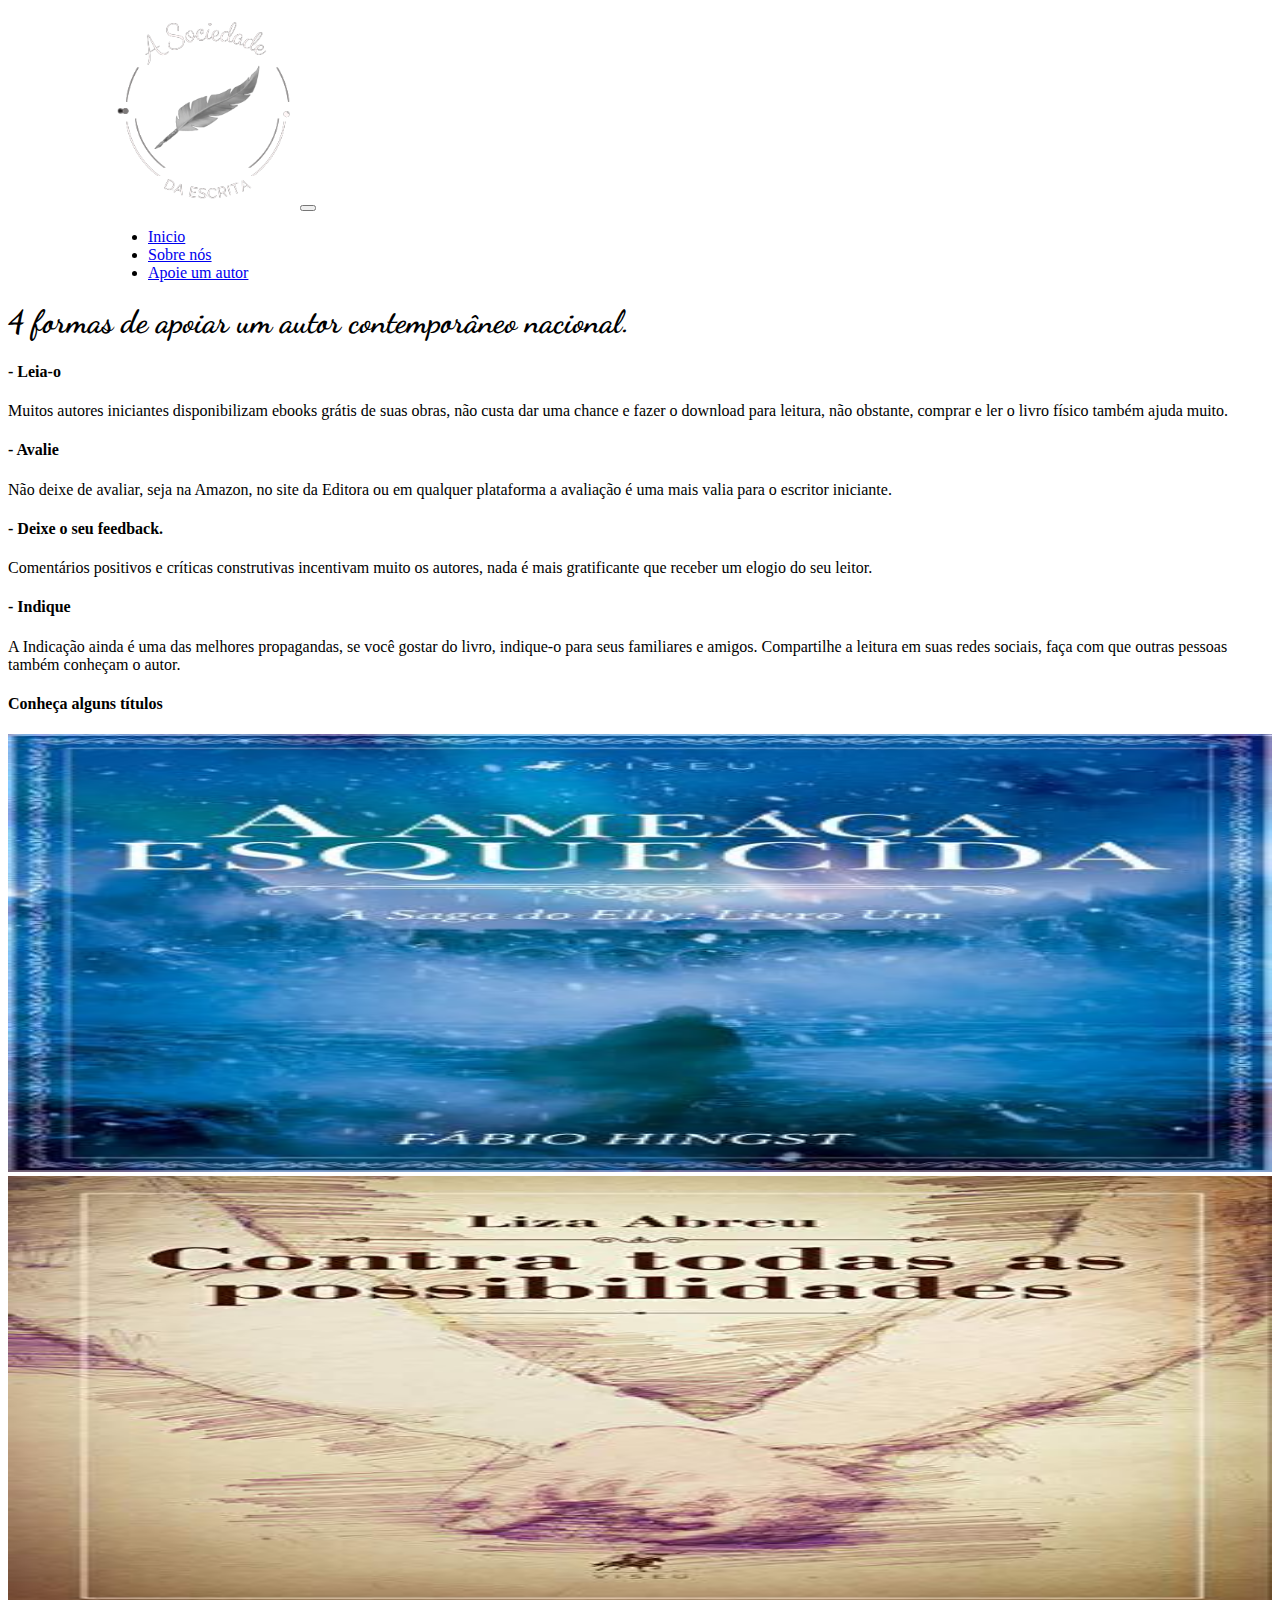
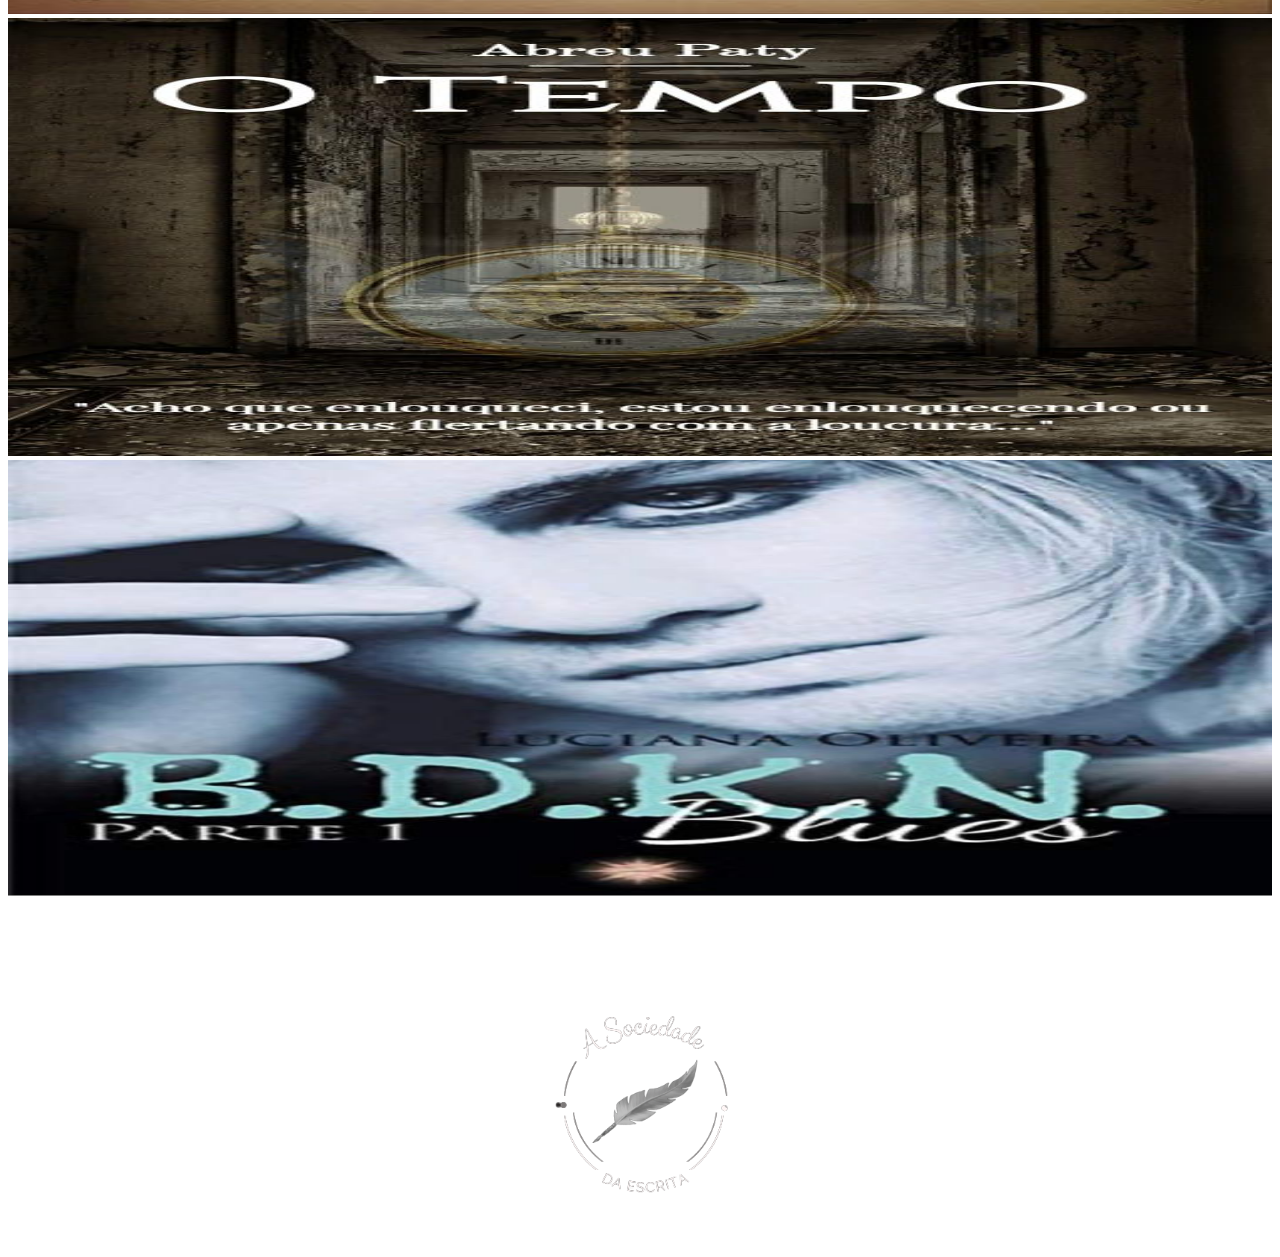
==== apoieUmAutor.html @ bd704518 "Site sociedade da escrita, criacao da pagina" ====
<!DOCTYPE html>
<html lang="en">
<head>
  <meta charset="UTF-8">
  <meta http-equiv="X-UA-Compatible" content="IE=edge">
  <meta name="viewport" content="width=device-width, initial-scale=1.0">
      <!-- CSS only -->
      <link
      href="https://cdn.jsdelivr.net/npm/bootstrap@5.0.1/dist/css/bootstrap.min.css"
      rel="stylesheet"
      integrity="sha384-+0n0xVW2eSR5OomGNYDnhzAbDsOXxcvSN1TPprVMTNDbiYZCxYbOOl7+AMvyTG2x"
      crossorigin="anonymous"
    />

    <link rel="stylesheet" href="./src/css/apoieUmAutor.css">
  <title>Sociedade da escrita</title>
</head>
<body>
    <header>
        <nav class="navbar navbar-expand-lg navbar-dark bg-dark tamanho">
            <div class="container-fluid">
            <a class="navbar-brand" href="./index.html"><img class="logo" src="./src/img/logo.png" alt="Logo da sociedade da escrita"></a>
              <button class="navbar-toggler" type="button" data-bs-toggle="collapse" data-bs-target="#navbarNav" aria-controls="navbarNav" aria-expanded="false" aria-label="Toggle navigation">
                <span class="navbar-toggler-icon"></span>
              </button>
              <div class="collapse navbar-collapse" id="navbarNav">
                <ul class="navbar-nav">
                  <li class="nav-item">
                    <a class="nav-link "  href="./index.html">Inicio</a>
                  </li>
                  <li class="nav-item">
                    <a class="nav-link" href="./quemSomos.html">Sobre nós</a>
                  </li>
                  <li class="nav-item">
                    <a class="nav-link active" aria-current="page" href="./apoieUmAutor.html">Apoie um autor</a>
                  </li>
                </ul>
              </div>
            </div>
          </nav>  
    </header>
    <main>
        <section class="container">
            <article>
              <h1 class="pt-5 titulo mb-5">4 formas de apoiar um autor contemporâneo nacional.</h1>
              <h4>- Leia-o </h4>
              <p>
                  Muitos autores iniciantes disponibilizam ebooks grátis de suas obras, não custa dar
                   uma chance e fazer o download para leitura, não obstante, comprar e ler o livro físico também ajuda muito.
              </p>
              <h4>- Avalie</h4>
              <p>Não deixe de avaliar, seja na Amazon, no site da Editora ou em qualquer plataforma a avaliação é uma mais valia
                   para o escritor iniciante.
                <h4>- Deixe o seu feedback.</h4>
                   Comentários positivos e críticas construtivas incentivam muito os autores, nada é mais gratificante que receber um elogio do seu leitor.
              </p>
              <h4>- Indique</h4>
              <p>A Indicação ainda é uma das melhores propagandas, se você gostar do livro, indique-o para seus familiares e amigos. Compartilhe a leitura 
                  em suas redes sociais, faça com que outras pessoas também conheçam o autor.
              </p>
            </article>
        </section>
        <section class="container mt-5"> 
            <h4 class="text-center mb-5">Conheça alguns títulos</h4>
            <div class="row">
                <div class="col-sm-3 col-md-3 mb-5">
                    <picture>
                        <img src="./src/img/Aameaca.jpg" class="imagem " alt="Livro a ameça esquecida">
                    </picture>
                </div>
                <div class="col-sm-3 col-md-3 mb-5">
                    <picture>
                        <img src="./src/img/ContraTodas.jpg" class="imagem" alt="Livro contra todas as possibilidades">
                    </picture>
                </div>
                <div class="col-sm-3 col-md-3 mb-5" >
                    <picture>
                        <img src="./src/img/oTempo.jpg" class="imagem teste" alt=" Livro o tempo">
                    </picture>
                </div>
                <div class="col-sm-3 col-md-3 mb-5">
                    <picture>
                        <img src="./src/img/./bdkn.jpg" class="imagem " alt="Livro B. D. K. N. Blues">
                    </picture>
                </div>
            </div>
        </section>

    </main>
  <footer class="bg-dark">
      <div class="container alinhamento-footer">
          <picture>
              <img class="logo" src="./src/img/logo.png" alt="imagem logo sociedade da escrita">
          </picture>
          <p class="titulo texto-footer">Sociedade da escrita &copy;</p>

      </div>
  </footer>
<!--**********************Final do trabalho****************************************************-->


  <script src="https://cdn.jsdelivr.net/npm/@popperjs/core@2.9.2/dist/umd/popper.min.js" 
  integrity="sha384-IQsoLXl5PILFhosVNubq5LC7Qb9DXgDA9i+tQ8Zj3iwWAwPtgFTxbJ8NT4GN1R8p" crossorigin="anonymous">
  </script>
  <script src="https://cdn.jsdelivr.net/npm/bootstrap@5.0.1/dist/js/bootstrap.min.js" 
  integrity="sha384-Atwg2Pkwv9vp0ygtn1JAojH0nYbwNJLPhwyoVbhoPwBhjQPR5VtM2+xf0Uwh9KtT" crossorigin="anonymous">
  </script>

  <script src=""></script>
</body>
</html>
---- src/css/apoieUmAutor.css ----
@import url('https://fonts.googleapis.com/css2?family=Dancing+Script:wght@400;500;600;700&display=swap');
.imagem{
    width: 100%;
    height: 438px;
}

.logo{
    height: 200px;
}
.titulo{
    font-family: 'Dancing Script', cursive;
}
.alinhamento-footer{
    text-align: center;
}
footer{
    margin-top: 100px;
}
.texto-footer{
    color: white;
    font-family: 'Dancing Script', cursive;
}


@media only screen and  (max-width: 1700px){
    .tamanho{
        padding-left: 100px;
        
    }
}

@media only screen and  (max-width: 1000px){
    .tamanho{
        padding-left: 50px;
        
    }
}

@media only screen and  (max-width: 1000px){
    .tamanho{
        padding-left: 0px;
      
    }
}
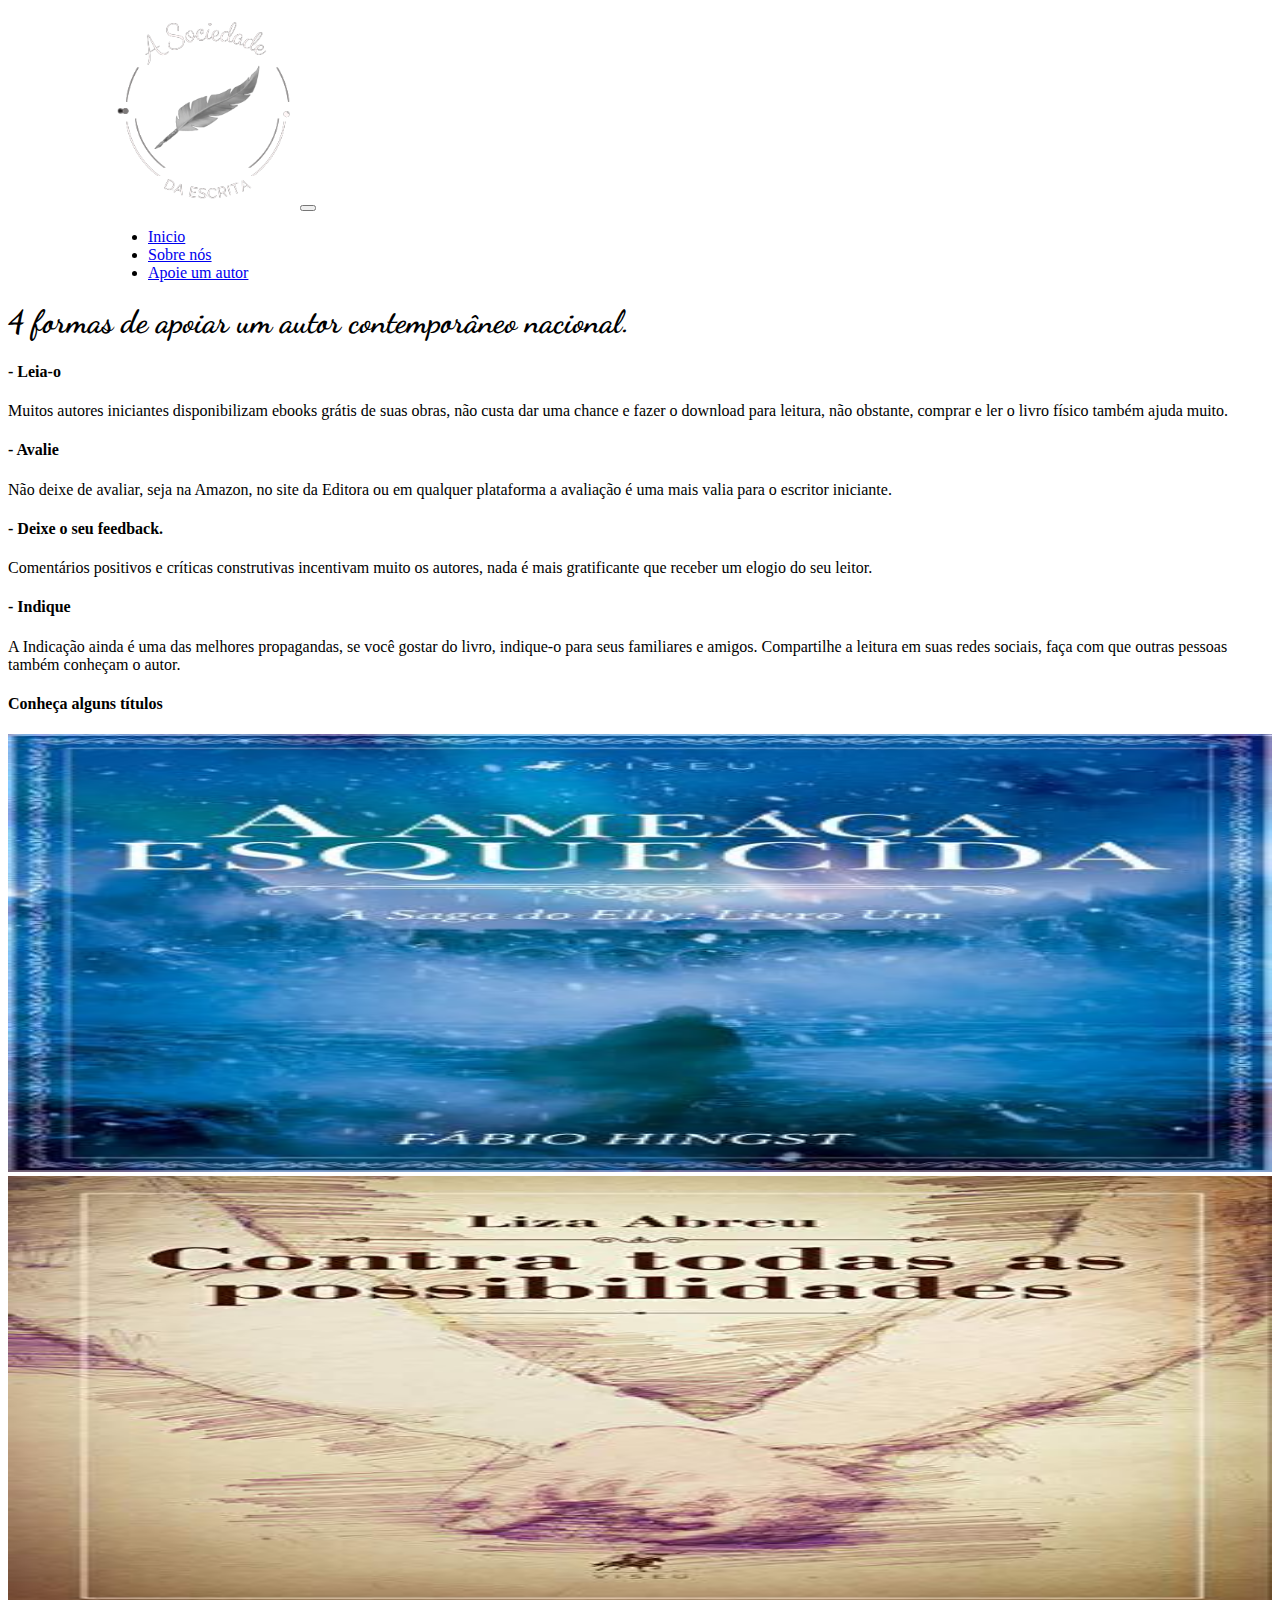
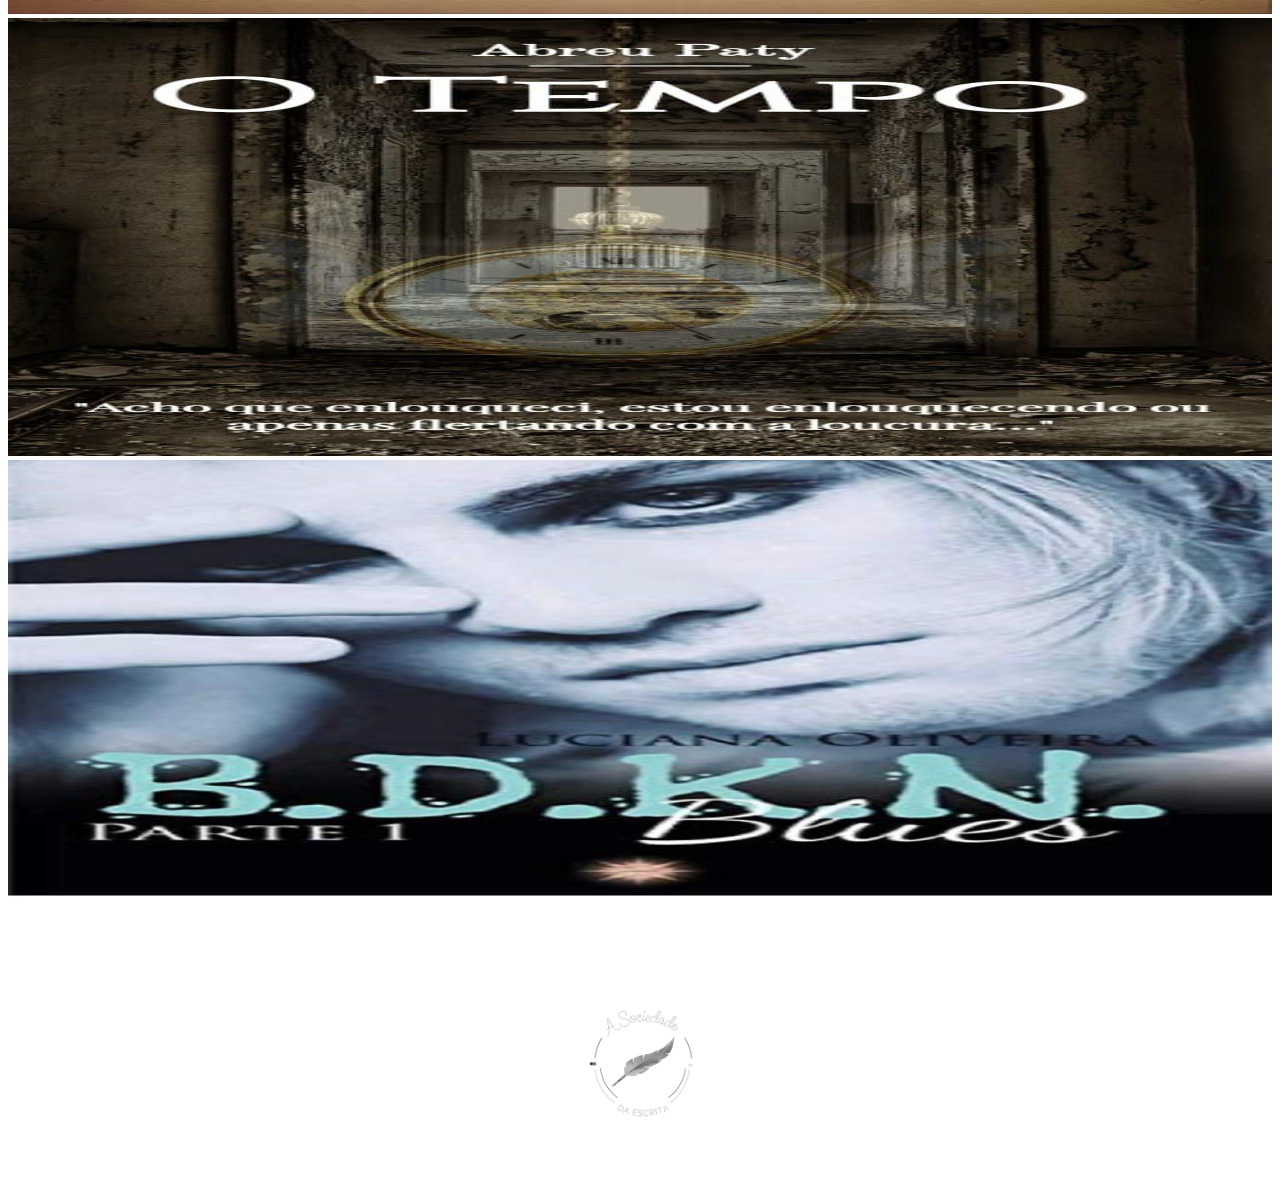
==== commit 265deb74: "Ajuster no footer" ====
--- a/apoieUmAutor.html
+++ b/apoieUmAutor.html
@@ -87,10 +87,10 @@
         </section>
 
     </main>
-  <footer class="bg-dark">
+  <footer class="bg-dark p-3">
       <div class="container alinhamento-footer">
           <picture>
-              <img class="logo" src="./src/img/logo.png" alt="imagem logo sociedade da escrita">
+              <img class="logo-footer" src="./src/img/logo.png" alt="imagem logo sociedade da escrita">
           </picture>
           <p class="titulo texto-footer">Sociedade da escrita &copy;</p>
 
--- a/src/css/apoieUmAutor.css
+++ b/src/css/apoieUmAutor.css
@@ -19,6 +19,11 @@
 .texto-footer{
     color: white;
     font-family: 'Dancing Script', cursive;
+
+}
+
+.logo-footer{
+    height: 120px;
 }
 
 
